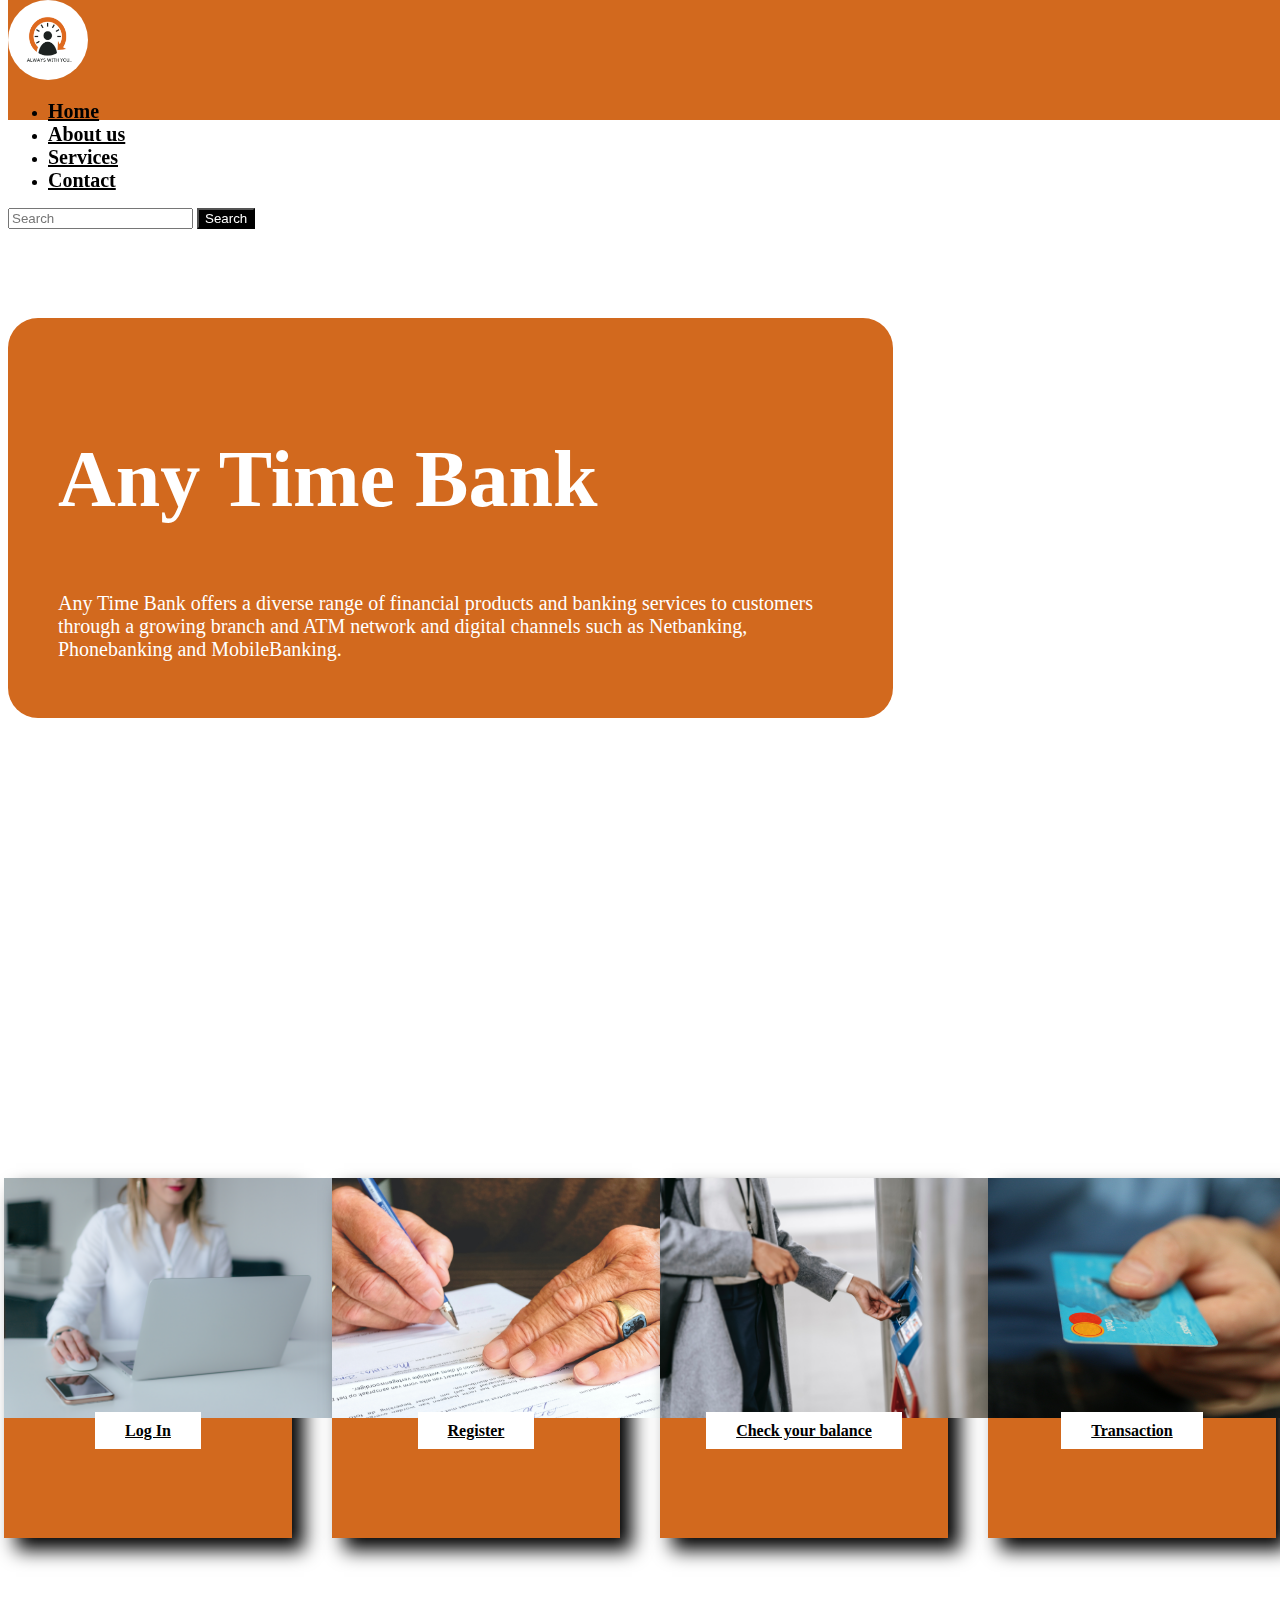
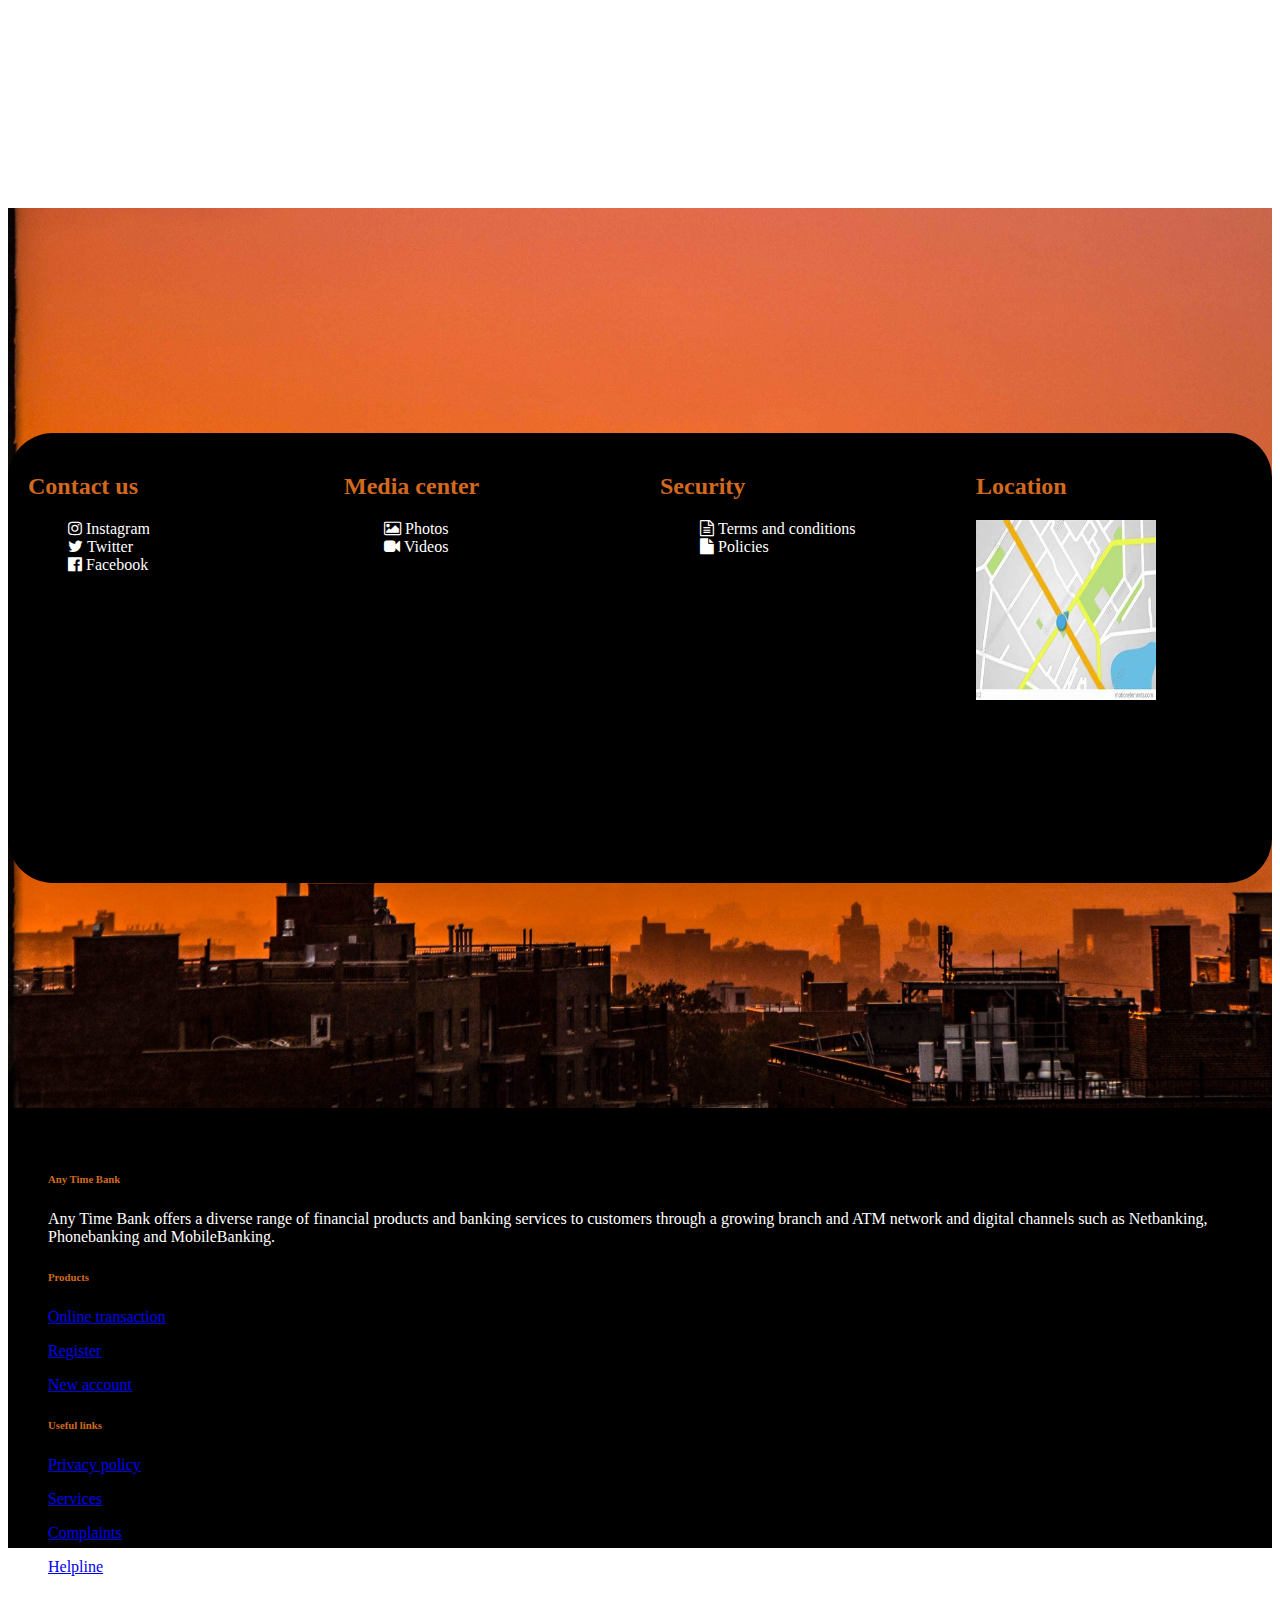
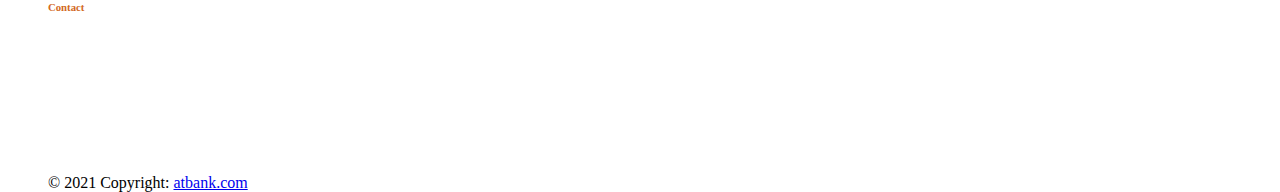
==== index.html @ c747f25d "Add files via upload" ====
<!DOCTYPE html>
<html lang="en">
<head>
    <meta charset="UTF-8">
    <meta http-equiv="X-UA-Compatible" content="IE=edge">
    <meta name="viewport" content="width=device-width, initial-scale=1.0">
    <!-- bootstrap linking -->
    <link href="https://cdn.jsdelivr.net/npm/bootstrap@5.0.2/dist/css/bootstrap.min.css" rel="stylesheet" integrity="sha384-EVSTQN3/azprG1Anm3QDgpJLIm9Nao0Yz1ztcQTwFspd3yD65VohhpuuCOmLASjC" crossorigin="anonymous">
    <script src="https://cdn.jsdelivr.net/npm/bootstrap@5.0.2/dist/js/bootstrap.bundle.min.js" integrity="sha384-MrcW6ZMFYlzcLA8Nl+NtUVF0sA7MsXsP1UyJoMp4YLEuNSfAP+JcXn/tWtIaxVXM" crossorigin="anonymous"></script>
    <!-- stylsheet linking -->
    <link rel="stylesheet" href="index.css">
    <!--js linking-->
    <script src="account.js"></script>
    <!--fontawesome-->
    <link rel="stylesheet" href="https://maxcdn.bootstrapcdn.com/font-awesome/4.7.0/css/font-awesome.min.css">
    <title>AnyTime</title>
</head>
<body>
  <header>
      <!-- navbar -->
      <nav class="navbar navbar-expand-lg navbar-light">
          <div class="container-fluid">
              <a class="navbar-brand" href="#">
                  <img src="Images/logo.png" alt="" width="80" height="80">
                </a>
            <div class="collapse navbar-collapse" id="navbarSupportedContent">
              <ul class="navbar-nav me-auto mb-2 mb-lg-0">
                  <li class="nav-item">
                      <a class="nav-link active" aria-current="page" href="index.html">Home</a>
                  </li>
                  <li class="nav-item">
                      <a class="nav-link" href="#final">About us</a>
                  </li>
                  <li class="nav-item">
                      <a class="nav-link" href="#final">Services</a>
                  </li>
                  <li class="nav-item">
                      <a class="nav-link" href="#final">Contact</a>
                  </li>
              </ul>
              <form class="d-flex">
                <input class="form-control me-2" type="search" placeholder="Search" aria-label="Search">
                <button class="btn btn-outline" type="submit">Search</button>
              </form>
            </div>
          </div>
        </nav>
      <!-- end of navbar -->
      <div class="container">
          <!-- bank description -->
          <div class="text-center">
              <h2>Any Time Bank</h2>
              <p>Any Time Bank offers a diverse range of financial products and banking services 
                to customers through a growing branch and ATM network and digital channels 
                such as Netbanking, Phonebanking and MobileBanking.
              </p>
          </div>
      </div>
  </header>
  <!-- end of header -->
  <!--middle section-->
  <section class="middle">
      <!--cards-->
      <div class="card" style="width: 18rem;">
          <img class="card-img-top" src="Images/login.jpg" alt="login">
          <div class="card-body">
              <a href="login.html" class="btn">Log In</a>
          </div>
      </div>
      <div class="card" style="width: 18rem;">
          <img class="card-img-top" src="Images/signup.jpg" alt="Card image cap">
          <div class="card-body">
              <a href="register.html" class="btn">Register</a>
          </div>
      </div>
      <div class="card" style="width: 18rem;">
          <img class="card-img-top" src="Images/balance.jpg" alt="Card image cap">
          <div class="card-body">
              <a href="balance.html" class="btn">Check your balance</a>
          </div>
      </div>
      <div class="card" style="width: 18rem;">
          <img class="card-img-top" src="Images/transaction.jpg" alt="Card image cap">
          <div class="card-body">
              <a href="transaction.html" class="btn">Transaction</a>
          </div>
      </div>
      <!--end of cards-->
  </section>
  <!--end of middle section-->
  <!--final section-->
  <section class="final" id="final">
      <div class="container">
          <div class="contact">
              <h2>Contact us</h2>
              <ul>
                  <li><a href="#"><i class="fa fa-instagram"> Instagram</i></a></li>
                  <li><a href="#"><i class="fa fa-twitter"> Twitter</i></a></li>
                  <li><a href="#"><i class="fa fa-facebook-official"> Facebook</i></a></li>
              </ul>
          </div>
          <div class="media-center">
              <h2>Media center</h2>
              <ul>
                  <li><a href="#"><i class="fa fa-photo"> Photos</i></a></li>
                  <li><a href="#"><i class="fa fa-video-camera"> Videos</i></a></li>
              </ul>
          </div>
          <div class="security">
              <h2>Security</h2>
              <ul>
                  <li><a href="#"><i class="fa fa-file-text-o"> Terms and conditions</i></a></li>
                  <li><a href="#"><i class="fa fa-file"> Policies</i></a></li>
              </ul>
          </div>
          <div class="loc">
              <h2>Location</h2>
              <img src="Images/loc.jpg" height="180px" width="180px" alt="location in map">
          </div>
      </div>
  </section>
  <!--end of final section-->
  <!-- Footer -->
  <footer class="text-center">
    <div class="container text-center ">
        <!-- Grid row -->
        <div class="row">
          <!-- Grid column -->
          <div class="col-md-3 col-lg-4 col-xl-3 mx-auto mb-4">
            <!-- Content -->
            <h6 class="text-uppercase fw-bold mb-4"><i class="fas fa-gem me-3"></i>Any Time Bank</h6>
            <p>
              Any Time Bank offers a diverse range of financial products and banking services to 
              customers through a growing branch and ATM network and digital channels such as 
              Netbanking, Phonebanking and MobileBanking.
            </p>
          </div>
          <!--end of content-->
          <div class="col-md-2 col-lg-2 col-xl-2 mx-auto mb-4">
            <!-- Links -->
            <h6 class="text-uppercase fw-bold mb-4">
              Products
            </h6>
            <p>
              <a href="#!" class="text-reset">Online transaction</a>
            </p>
            <p>
              <a href="#!" class="text-reset">Register</a>
            </p>
            <p>
              <a href="#!" class="text-reset">New account</a>
            </p>
          </div>
          <!-- Grid column -->
  
          <!-- Grid column -->
          <div class="col-md-3 col-lg-2 col-xl-2 mx-auto mb-4">
            <!-- Links -->
            <h6 class="text-uppercase fw-bold mb-4">
              Useful links
            </h6>
            <p>
              <a href="#!" class="text-reset">Privacy policy</a>
            </p>
            <p>
              <a href="#!" class="text-reset">Services</a>
            </p>
            <p>
              <a href="#!" class="text-reset">Complaints</a>
            </p>
            <p>
              <a href="#!" class="text-reset">Helpline</a>
            </p>
          </div>
          <!-- Grid column -->
          <!-- Grid column -->
          <div class="col-md-4 col-lg-3 col-xl-3 mx-auto mb-md-0 mb-4">
            <!-- Links -->
            <h6 class="text-uppercase fw-bold mb-4">Contact</h6>
            <p><i class="fa fa-home me-3"></i>Kochi, Kerala, India</p>
            <p>
              <i class="fa fa-envelope me-3"></i>
              atbank@gmail.com
            </p>
            <p><i class="fa fa-phone me-3"></i> + 91 000 000 00</p>
            <p><i class="fa fa-print me-3"></i> + 91 000 000 00</p>
          </div>
          <!-- Grid column -->
        </div>
        <!-- Grid row -->
      </div>
    <!-- Copyright -->
    <div class="text-center">
      © 2021 Copyright:
      <a class="text-reset fw-bold" href="https://atbank.com/">atbank.com</a>
    </div>
    <!-- Copyright -->
  </footer>
<!--end of footer-->
</body>
</html>
---- index.css ----
.navbar{
    background-color: chocolate;
    height: 120px;
    width: 100%;
    z-index: 5;
    position: fixed;
    top:0;
}
.navbar-brand img
{
    border-radius: 80px;
}
.navbar .btn
{
    background-color: black;
    color: white;
}
.nav-link
{
    color:black;
    font-size: 20px;
    font-weight: bold;
}
header
{
    background-image: url("Images/bg1.jpg");
    background-size: cover;
    height: 100vh;
}
header .container{
    display: flex;
    align-items: center;
    justify-content: center;
    height: 100vh;
    width: 70%;
}
.container .text-center
{
    height: 300px;
    margin-top: 120px;
    background-color: rgb(210, 105, 30);
    border-radius: 30px;
    color: white;
    padding: 50px;
}
header p{
    font-size: 20px;
}
.text-center h2{
    font-size: 80px;
}
.middle{
    height: 100vh;
    display: flex;
    align-items: center;
    justify-content: center;
    flex-direction: row;
}
.card{
    margin: 20px;
    background-color: chocolate;
    height: 360px;
    text-align: center;
    box-shadow: 12px 12px 18px black;
    /* border-radius: 20px; */
}
.card .btn:hover{
    background-color: black;
    color: white;
}
.card .btn{
    background-color: white;
    margin: 20px;
    padding: 10px 30px 10px 30px;
    font-weight: bold;
    color: black;
}
.card-img-top{
    height: 240px;
}
.final{
    height: 100vh;
    background-image: url("Images/bg2.jpg");
    background-size: cover;
    background-color: #d2691e;
    display: flex;
    align-items: center;
    /* justify-content: center; */
}
.final .container{
    width: 100%;
    height: 50vh;
    background-color: rgba(0, 0, 0);
    border-radius: 45px;
    display: flex;
    flex-direction: row;
    /* justify-content: space-around; */
    position: relative;
}
.final .container div{
    width: 20rem;
    height: 20rem;
    /* background-color: blue; */
    padding: 20px;
    color: chocolate;
    font-weight: bolder;
}
.final .container ul{
    list-style: none;
}
.final .container a{
    text-decoration: none;
    color: white;
}
footer{
    background-color: black;
    height: 40vh;
    padding: 40px;
}
footer .container .text-center{
    height: 50vh !important;
    background-color: aquamarine;
}
footer .text-uppercase{
    color: chocolate;
}
footer .mx-auto{
    color: white;
}
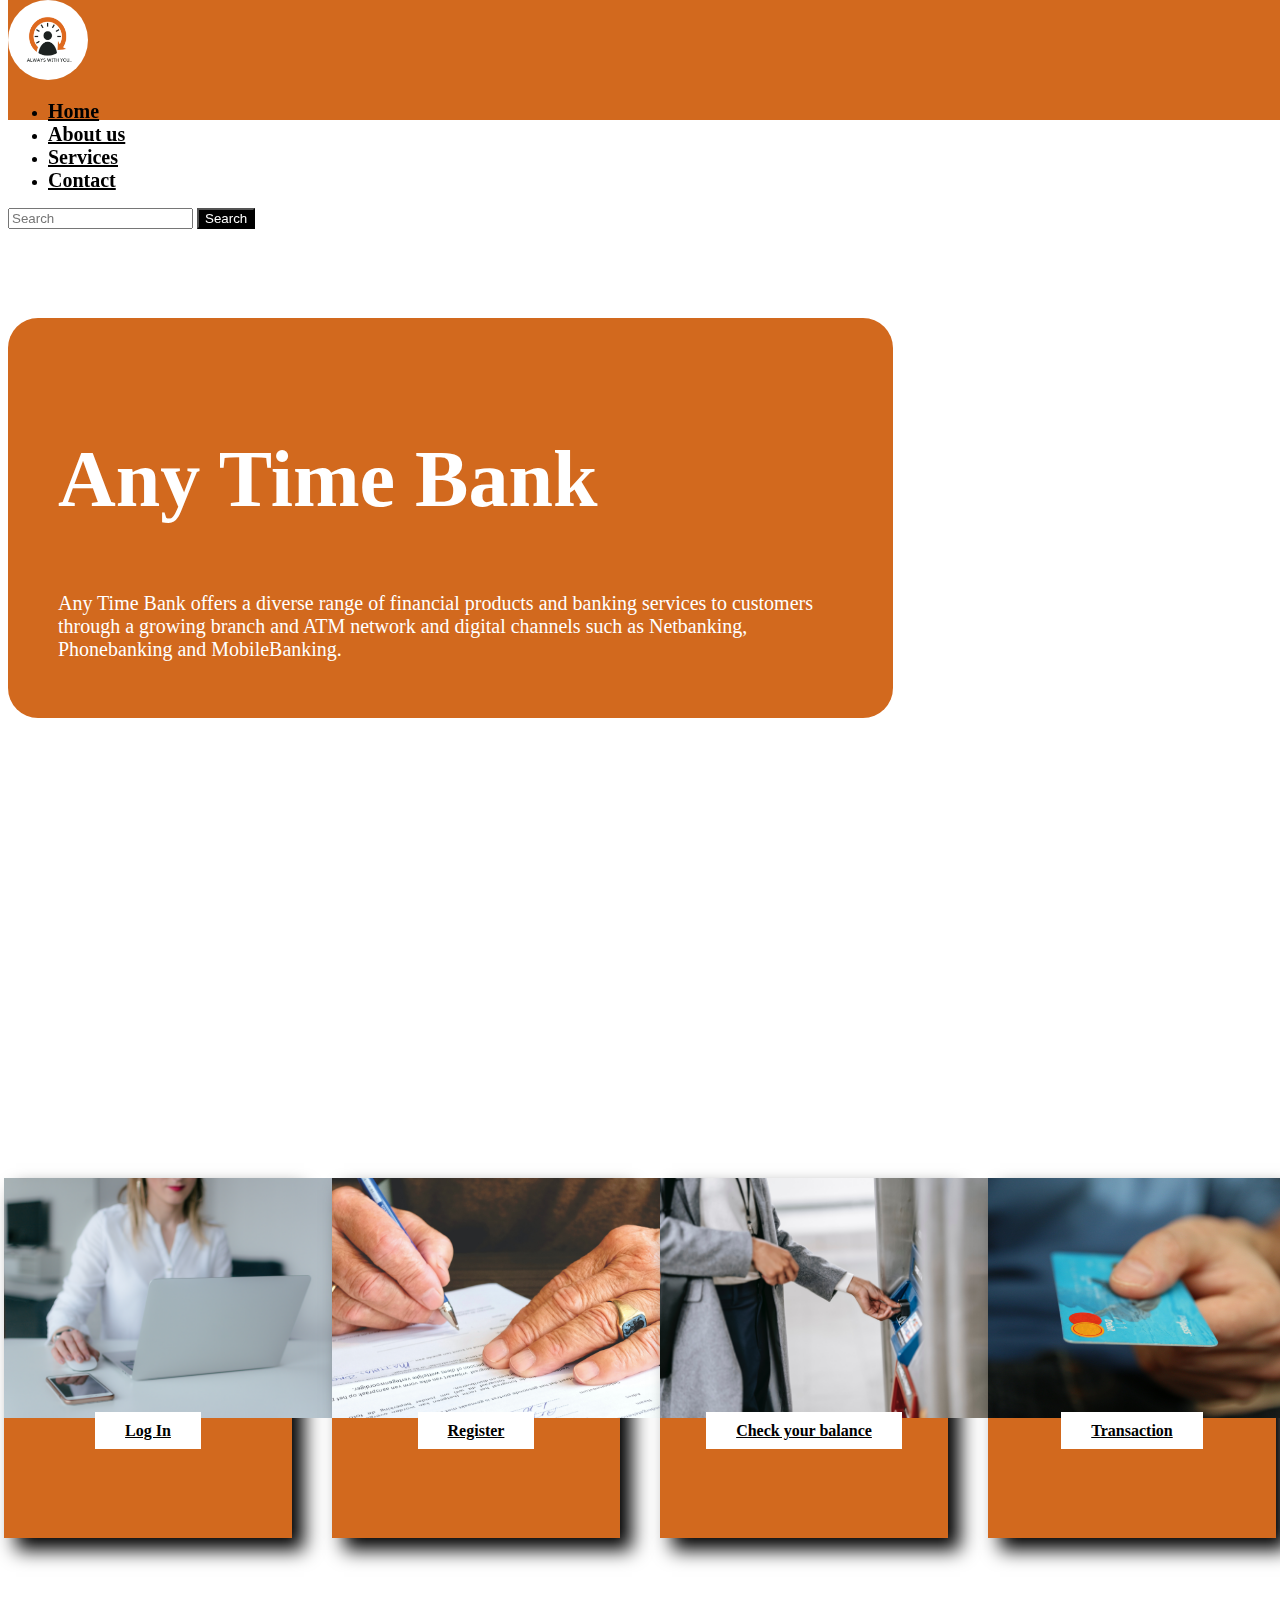
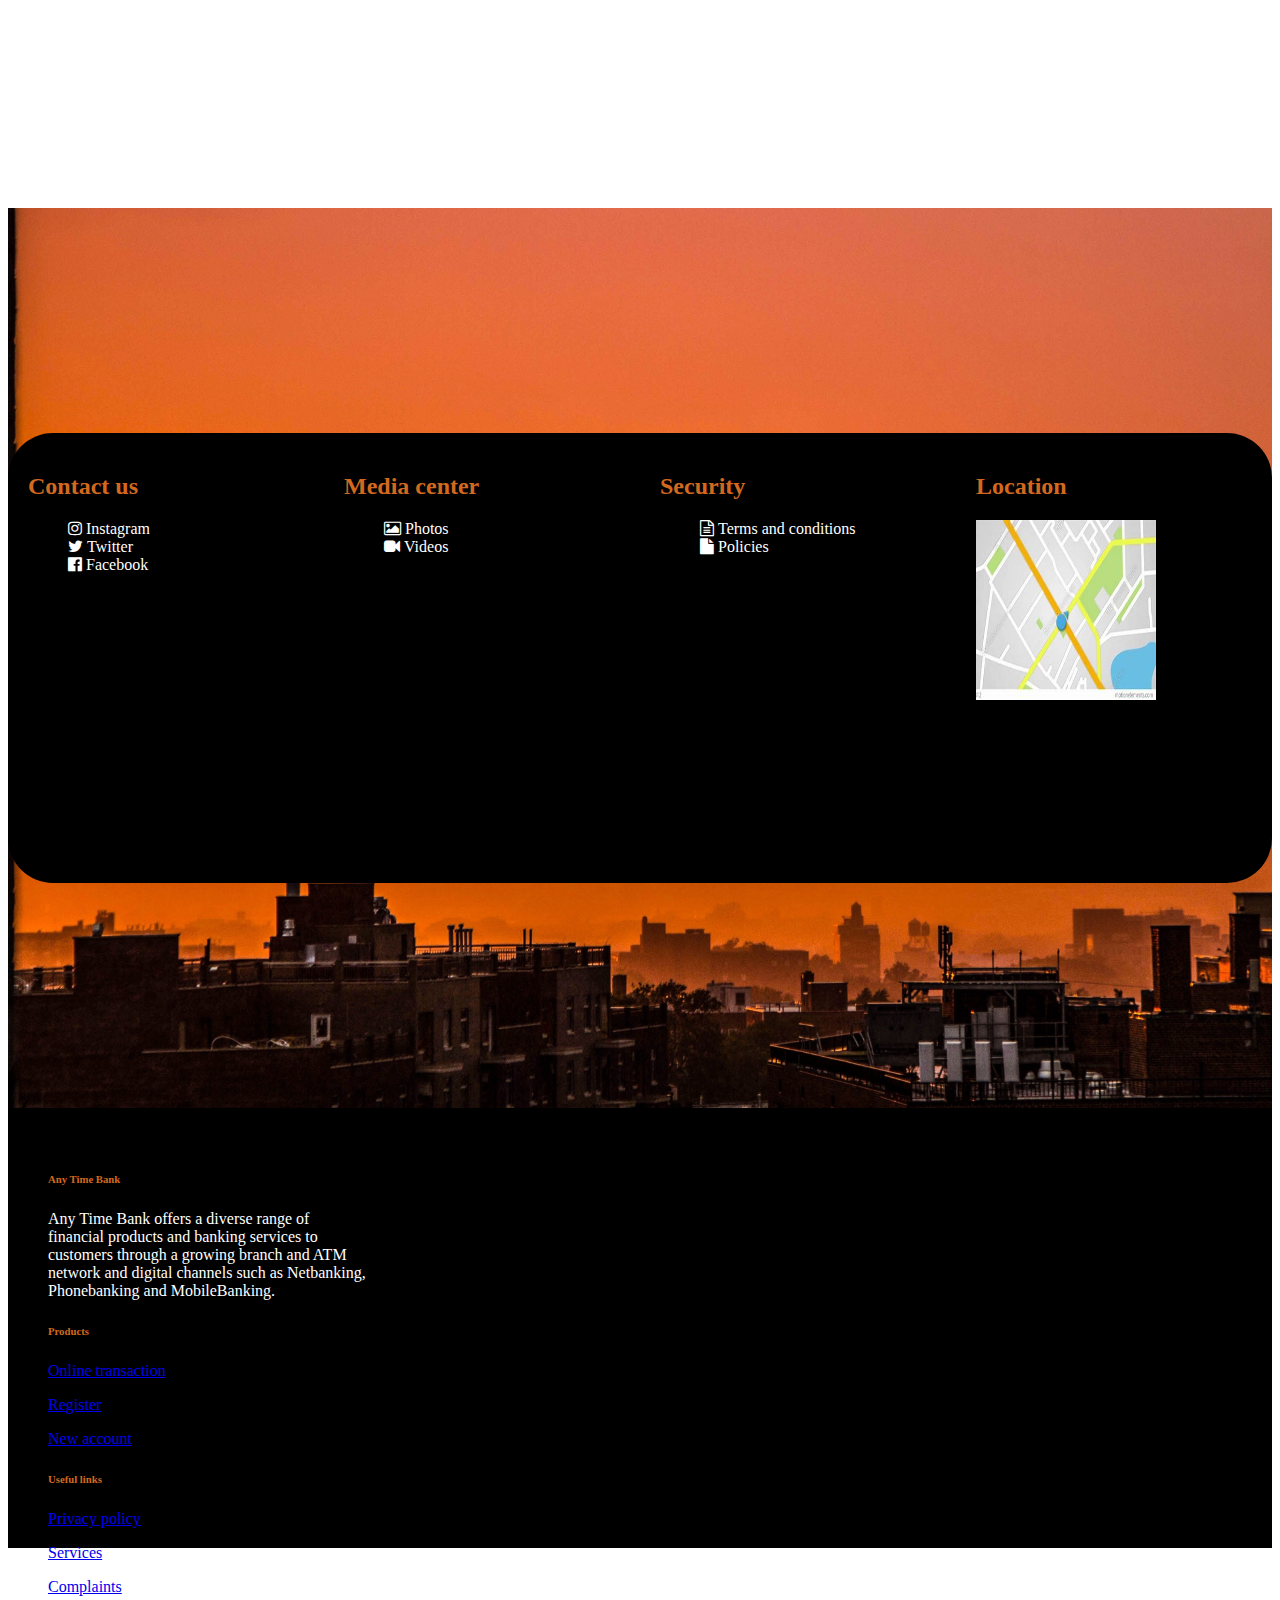
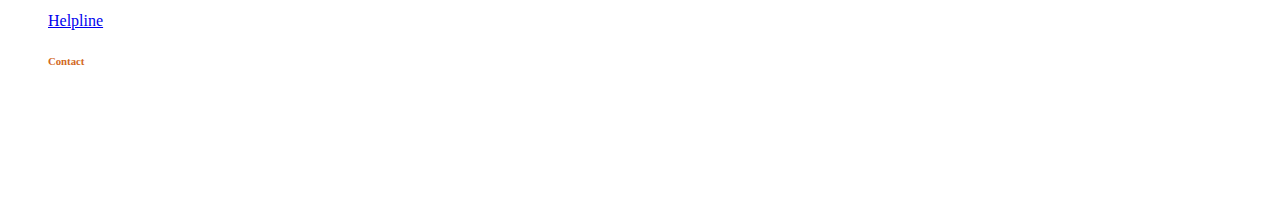
==== commit d791fd17: "Add files via upload" ====
--- a/index.html
+++ b/index.html
@@ -23,7 +23,6 @@
               <a class="navbar-brand" href="#">
                   <img src="Images/logo.png" alt="" width="80" height="80">
                 </a>
-            <div class="collapse navbar-collapse" id="navbarSupportedContent">
               <ul class="navbar-nav me-auto mb-2 mb-lg-0">
                   <li class="nav-item">
                       <a class="nav-link active" aria-current="page" href="index.html">Home</a>
@@ -42,7 +41,6 @@
                 <input class="form-control me-2" type="search" placeholder="Search" aria-label="Search">
                 <button class="btn btn-outline" type="submit">Search</button>
               </form>
-            </div>
           </div>
         </nav>
       <!-- end of navbar -->
@@ -91,7 +89,7 @@
   <!--final section-->
   <section class="final" id="final">
       <div class="container">
-          <div class="contact">
+          <div class="item">
               <h2>Contact us</h2>
               <ul>
                   <li><a href="#"><i class="fa fa-instagram"> Instagram</i></a></li>
@@ -99,21 +97,21 @@
                   <li><a href="#"><i class="fa fa-facebook-official"> Facebook</i></a></li>
               </ul>
           </div>
-          <div class="media-center">
+          <div class="item">
               <h2>Media center</h2>
               <ul>
                   <li><a href="#"><i class="fa fa-photo"> Photos</i></a></li>
                   <li><a href="#"><i class="fa fa-video-camera"> Videos</i></a></li>
               </ul>
           </div>
-          <div class="security">
+          <div class="item">
               <h2>Security</h2>
               <ul>
                   <li><a href="#"><i class="fa fa-file-text-o"> Terms and conditions</i></a></li>
                   <li><a href="#"><i class="fa fa-file"> Policies</i></a></li>
               </ul>
           </div>
-          <div class="loc">
+          <div class="item">
               <h2>Location</h2>
               <img src="Images/loc.jpg" height="180px" width="180px" alt="location in map">
           </div>
@@ -126,7 +124,7 @@
         <!-- Grid row -->
         <div class="row">
           <!-- Grid column -->
-          <div class="col-md-3 col-lg-4 col-xl-3 mx-auto mb-4">
+          <div class="col-md-2 ">
             <!-- Content -->
             <h6 class="text-uppercase fw-bold mb-4"><i class="fas fa-gem me-3"></i>Any Time Bank</h6>
             <p>
@@ -136,7 +134,7 @@
             </p>
           </div>
           <!--end of content-->
-          <div class="col-md-2 col-lg-2 col-xl-2 mx-auto mb-4">
+          <div class="col-md-2">
             <!-- Links -->
             <h6 class="text-uppercase fw-bold mb-4">
               Products
@@ -154,7 +152,7 @@
           <!-- Grid column -->
   
           <!-- Grid column -->
-          <div class="col-md-3 col-lg-2 col-xl-2 mx-auto mb-4">
+          <div class="col-md-2">
             <!-- Links -->
             <h6 class="text-uppercase fw-bold mb-4">
               Useful links
@@ -174,7 +172,7 @@
           </div>
           <!-- Grid column -->
           <!-- Grid column -->
-          <div class="col-md-4 col-lg-3 col-xl-3 mx-auto mb-md-0 mb-4">
+          <div class="col-md-2">
             <!-- Links -->
             <h6 class="text-uppercase fw-bold mb-4">Contact</h6>
             <p><i class="fa fa-home me-3"></i>Kochi, Kerala, India</p>
@@ -189,12 +187,6 @@
         </div>
         <!-- Grid row -->
       </div>
-    <!-- Copyright -->
-    <div class="text-center">
-      © 2021 Copyright:
-      <a class="text-reset fw-bold" href="https://atbank.com/">atbank.com</a>
-    </div>
-    <!-- Copyright -->
   </footer>
 <!--end of footer-->
 </body>
--- a/index.css
+++ b/index.css
@@ -26,6 +26,7 @@
     background-image: url("Images/bg1.jpg");
     background-size: cover;
     height: 100vh;
+    width: 100%;
 }
 header .container{
     display: flex;
@@ -120,10 +121,94 @@
 footer .container .text-center{
     height: 50vh !important;
     background-color: aquamarine;
+    display: flex;justify-content: space-around;
+
 }
 footer .text-uppercase{
     color: chocolate;
 }
-footer .mx-auto{
-    color: white;
+footer .col-md-2{
+    color: white;
+    width:20rem;
+}
+@media screen and (max-width:480px)
+{
+    .navbar{
+        height: 40vh;
+        width: 480px;
+    }
+    .navbar-nav{
+        display: flex;
+        flex-direction: row;
+    }
+    .nav-item{
+        padding: 20px;
+    }
+    header{
+        width: 480px !important;
+    }
+    header .container-fluid{
+        display: flex;
+        flex-direction: column;
+        width: 100%;
+    }
+    .container .text-center
+    {
+        height: 260px;
+        margin-top: 40vh;
+        padding: 20px;
+    }
+    .container .text-center h2{
+        font-size: 40px;
+    }
+    .container .text-center p{
+        font-size: 14px;
+    }
+    .middle{
+        height: 100vh;
+        display: flex;
+        flex-wrap: wrap;
+        flex-direction: column;
+    }
+    .card{
+        width: 12rem !important;
+        height: 16rem !important;
+    }
+    .card-img-top{
+        width: 100%;
+        height: 10rem;
+    }
+    .card .btn{
+        margin: 0;
+        padding: 10px;
+    }
+    .card-body{
+        height: 4rem;
+    }
+    .final{
+        height: 100vh;
+    }
+    .final .container{
+        height: 90%;
+        display: flex;
+        flex-direction: column;
+        flex-wrap: wrap;
+    }
+    .final .container .item{
+        height: 16rem;
+        width: 14rem;
+        margin-left: 20px;
+    }
+     footer{
+        height: 100vh;
+    }
+    footer .container .text-center{
+        display: flex;
+        flex-direction: row;
+        flex-wrap: wrap;
+    }
+     .col-md-2{
+        width: 12rem !important;
+        padding: 20px;
+    }
 }